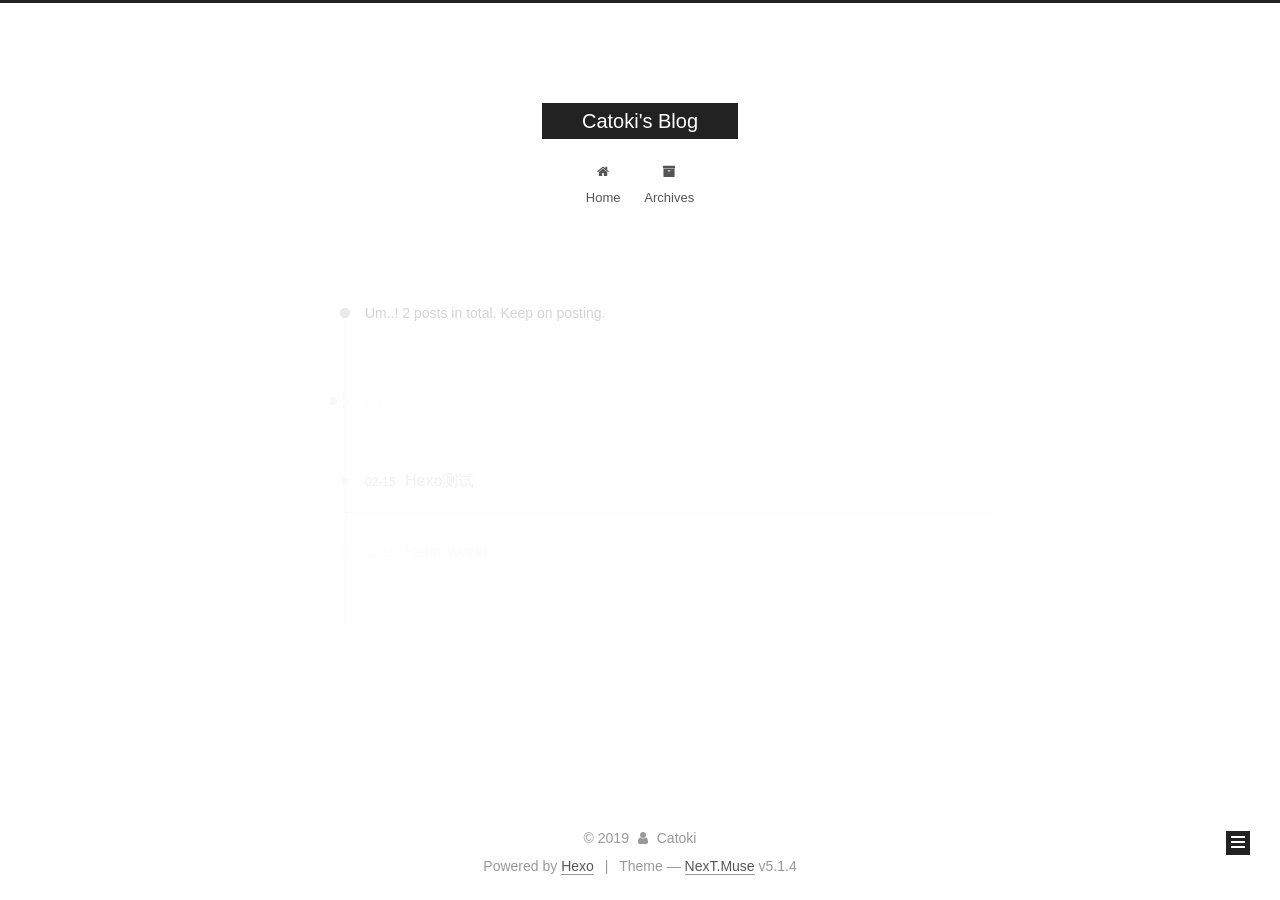
==== archives/index.html @ 3da799b0 "Site updated: 2019-02-15 15:01:10" ====
<!DOCTYPE html>



  


<html class="theme-next muse use-motion" lang>
<head><meta name="generator" content="Hexo 3.8.0">
  <meta charset="UTF-8">
<meta http-equiv="X-UA-Compatible" content="IE=edge">
<meta name="viewport" content="width=device-width, initial-scale=1, maximum-scale=1">
<meta name="theme-color" content="#222">









<meta http-equiv="Cache-Control" content="no-transform">
<meta http-equiv="Cache-Control" content="no-siteapp">
















  
  
  <link href="/lib/fancybox/source/jquery.fancybox.css?v=2.1.5" rel="stylesheet" type="text/css">







<link href="/lib/font-awesome/css/font-awesome.min.css?v=4.6.2" rel="stylesheet" type="text/css">

<link href="/css/main.css?v=5.1.4" rel="stylesheet" type="text/css">


  <link rel="apple-touch-icon" sizes="180x180" href="/images/apple-touch-icon-next.png?v=5.1.4">


  <link rel="icon" type="image/png" sizes="32x32" href="/images/favicon-32x32-next.png?v=5.1.4">


  <link rel="icon" type="image/png" sizes="16x16" href="/images/favicon-16x16-next.png?v=5.1.4">


  <link rel="mask-icon" href="/images/logo.svg?v=5.1.4" color="#222">





  <meta name="keywords" content="Hexo, NexT">










<meta name="keywords" content="Web Game">
<meta property="og:type" content="website">
<meta property="og:title" content="Catoki&#39;s Blog">
<meta property="og:url" content="http://yoursite.com/archives/index.html">
<meta property="og:site_name" content="Catoki&#39;s Blog">
<meta property="og:locale" content="default">
<meta name="twitter:card" content="summary">
<meta name="twitter:title" content="Catoki&#39;s Blog">



<script type="text/javascript" id="hexo.configurations">
  var NexT = window.NexT || {};
  var CONFIG = {
    root: '/',
    scheme: 'Muse',
    version: '5.1.4',
    sidebar: {"position":"left","display":"post","offset":12,"b2t":false,"scrollpercent":false,"onmobile":false},
    fancybox: true,
    tabs: true,
    motion: {"enable":true,"async":false,"transition":{"post_block":"fadeIn","post_header":"slideDownIn","post_body":"slideDownIn","coll_header":"slideLeftIn","sidebar":"slideUpIn"}},
    duoshuo: {
      userId: '0',
      author: 'Author'
    },
    algolia: {
      applicationID: '',
      apiKey: '',
      indexName: '',
      hits: {"per_page":10},
      labels: {"input_placeholder":"Search for Posts","hits_empty":"We didn't find any results for the search: ${query}","hits_stats":"${hits} results found in ${time} ms"}
    }
  };
</script>



  <link rel="canonical" href="http://yoursite.com/archives/">





  <title>Archive | Catoki's Blog</title>
  








</head>

<body itemscope itemtype="http://schema.org/WebPage" lang="default">

  
  
    
  

  <div class="container sidebar-position-left page-archive">
    <div class="headband"></div>

    <header id="header" class="header" itemscope itemtype="http://schema.org/WPHeader">
      <div class="header-inner"><div class="site-brand-wrapper">
  <div class="site-meta ">
    

    <div class="custom-logo-site-title">
      <a href="/" class="brand" rel="start">
        <span class="logo-line-before"><i></i></span>
        <span class="site-title">Catoki's Blog</span>
        <span class="logo-line-after"><i></i></span>
      </a>
    </div>
      
        <p class="site-subtitle"></p>
      
  </div>

  <div class="site-nav-toggle">
    <button>
      <span class="btn-bar"></span>
      <span class="btn-bar"></span>
      <span class="btn-bar"></span>
    </button>
  </div>
</div>

<nav class="site-nav">
  

  
    <ul id="menu" class="menu">
      
        
        <li class="menu-item menu-item-home">
          <a href="/" rel="section">
            
              <i class="menu-item-icon fa fa-fw fa-home"></i> <br>
            
            Home
          </a>
        </li>
      
        
        <li class="menu-item menu-item-archives">
          <a href="/archives/" rel="section">
            
              <i class="menu-item-icon fa fa-fw fa-archive"></i> <br>
            
            Archives
          </a>
        </li>
      

      
    </ul>
  

  
</nav>



 </div>
    </header>

    <main id="main" class="main">
      <div class="main-inner">
        <div class="content-wrap">
          <div id="content" class="content">
            

  
  
  
  <div class="post-block archive">
    <div id="posts" class="posts-collapse">
      <span class="archive-move-on"></span>

      <span class="archive-page-counter">
        
        
        
          
        
        Um..! 2 posts in total. Keep on posting.
      </span>

      

        
        
        

        
          
          <div class="collection-title">
            <h1 class="archive-year" id="archive-year-2019">2019</h1>
          </div>
        
        

        

  <article class="post post-type-normal" itemscope itemtype="http://schema.org/Article">
    <header class="post-header">

      <h2 class="post-title">
        
            <a class="post-title-link" href="/2019/02/15/Hexo测试/" itemprop="url">
              
                <span itemprop="name">Hexo测试</span>
              
            </a>
        
      </h2>

      <div class="post-meta">
        <time class="post-time" itemprop="dateCreated" datetime="2019-02-15T11:50:14+08:00" content="2019-02-15">
          02-15
        </time>
      </div>

    </header>
  </article>



      

        
        
        

        
        

        

  <article class="post post-type-normal" itemscope itemtype="http://schema.org/Article">
    <header class="post-header">

      <h2 class="post-title">
        
            <a class="post-title-link" href="/2019/02/15/hello-world/" itemprop="url">
              
                <span itemprop="name">Hello World</span>
              
            </a>
        
      </h2>

      <div class="post-meta">
        <time class="post-time" itemprop="dateCreated" datetime="2019-02-15T11:40:52+08:00" content="2019-02-15">
          02-15
        </time>
      </div>

    </header>
  </article>



      

    </div>
  </div>
  
  
  

  



          </div>
          


          

        </div>
        
          
  
  <div class="sidebar-toggle">
    <div class="sidebar-toggle-line-wrap">
      <span class="sidebar-toggle-line sidebar-toggle-line-first"></span>
      <span class="sidebar-toggle-line sidebar-toggle-line-middle"></span>
      <span class="sidebar-toggle-line sidebar-toggle-line-last"></span>
    </div>
  </div>

  <aside id="sidebar" class="sidebar">
    
    <div class="sidebar-inner">

      

      

      <section class="site-overview-wrap sidebar-panel sidebar-panel-active">
        <div class="site-overview">
          <div class="site-author motion-element" itemprop="author" itemscope itemtype="http://schema.org/Person">
            
              <img class="site-author-image" itemprop="image" src="/images/garrt.jpg" alt="Catoki">
            
              <p class="site-author-name" itemprop="name">Catoki</p>
              <p class="site-description motion-element" itemprop="description"></p>
          </div>

          <nav class="site-state motion-element">

            
              <div class="site-state-item site-state-posts">
              
                <a href="/archives/">
              
                  <span class="site-state-item-count">2</span>
                  <span class="site-state-item-name">posts</span>
                </a>
              </div>
            

            

            

          </nav>

          

          

          
          

          
          

          

        </div>
      </section>

      

      

    </div>
  </aside>


        
      </div>
    </main>

    <footer id="footer" class="footer">
      <div class="footer-inner">
        <div class="copyright">&copy; <span itemprop="copyrightYear">2019</span>
  <span class="with-love">
    <i class="fa fa-user"></i>
  </span>
  <span class="author" itemprop="copyrightHolder">Catoki</span>

  
</div>


  <div class="powered-by">Powered by <a class="theme-link" target="_blank" href="https://hexo.io">Hexo</a></div>



  <span class="post-meta-divider">|</span>



  <div class="theme-info">Theme &mdash; <a class="theme-link" target="_blank" href="https://github.com/iissnan/hexo-theme-next">NexT.Muse</a> v5.1.4</div>




        







        
      </div>
    </footer>

    
      <div class="back-to-top">
        <i class="fa fa-arrow-up"></i>
        
      </div>
    

    

  </div>

  

<script type="text/javascript">
  if (Object.prototype.toString.call(window.Promise) !== '[object Function]') {
    window.Promise = null;
  }
</script>









  












  
  
    <script type="text/javascript" src="/lib/jquery/index.js?v=2.1.3"></script>
  

  
  
    <script type="text/javascript" src="/lib/fastclick/lib/fastclick.min.js?v=1.0.6"></script>
  

  
  
    <script type="text/javascript" src="/lib/jquery_lazyload/jquery.lazyload.js?v=1.9.7"></script>
  

  
  
    <script type="text/javascript" src="/lib/velocity/velocity.min.js?v=1.2.1"></script>
  

  
  
    <script type="text/javascript" src="/lib/velocity/velocity.ui.min.js?v=1.2.1"></script>
  

  
  
    <script type="text/javascript" src="/lib/fancybox/source/jquery.fancybox.pack.js?v=2.1.5"></script>
  


  


  <script type="text/javascript" src="/js/src/utils.js?v=5.1.4"></script>

  <script type="text/javascript" src="/js/src/motion.js?v=5.1.4"></script>



  
  

  

  


  <script type="text/javascript" src="/js/src/bootstrap.js?v=5.1.4"></script>



  


  




	





  





  












  





  

  

  

  
  

  

  

  

</body>
</html>
---- css/main.css ----
/* normalize.css v3.0.2 | MIT License | git.io/normalize */
html {
  font-family: sans-serif; /* 1 */
  -ms-text-size-adjust: 100%; /* 2 */
  -webkit-text-size-adjust: 100%; /* 2 */
}
body {
  margin: 0;
}
article,
aside,
details,
figcaption,
figure,
footer,
header,
hgroup,
main,
menu,
nav,
section,
summary {
  display: block;
}
audio,
canvas,
progress,
video {
  display: inline-block; /* 1 */
  vertical-align: baseline; /* 2 */
}
audio:not([controls]) {
  display: none;
  height: 0;
}
[hidden],
template {
  display: none;
}
a {
  background-color: transparent;
}
a:active,
a:hover {
  outline: 0;
}
abbr[title] {
  border-bottom: 1px dotted;
}
b,
strong {
  font-weight: bold;
}
dfn {
  font-style: italic;
}
h1 {
  font-size: 2em;
  margin: 0.67em 0;
}
mark {
  background: #ff0;
  color: #000;
}
small {
  font-size: 80%;
}
sub,
sup {
  font-size: 75%;
  line-height: 0;
  position: relative;
  vertical-align: baseline;
}
sup {
  top: -0.5em;
}
sub {
  bottom: -0.25em;
}
img {
  border: 0;
}
svg:not(:root) {
  overflow: hidden;
}
figure {
  margin: 1em 40px;
}
hr {
  -moz-box-sizing: content-box;
  box-sizing: content-box;
  height: 0;
}
pre {
  overflow: auto;
}
code,
kbd,
pre,
samp {
  font-family: monospace, monospace;
  font-size: 1em;
}
button,
input,
optgroup,
select,
textarea {
  color: inherit; /* 1 */
  font: inherit; /* 2 */
  margin: 0; /* 3 */
}
button {
  overflow: visible;
}
button,
select {
  text-transform: none;
}
button,
html input[type="button"],
input[type="reset"],
input[type="submit"] {
  -webkit-appearance: button; /* 2 */
  cursor: pointer; /* 3 */
}
button[disabled],
html input[disabled] {
  cursor: default;
}
button::-moz-focus-inner,
input::-moz-focus-inner {
  border: 0;
  padding: 0;
}
input {
  line-height: normal;
}
input[type="checkbox"],
input[type="radio"] {
  box-sizing: border-box; /* 1 */
  padding: 0; /* 2 */
}
input[type="number"]::-webkit-inner-spin-button,
input[type="number"]::-webkit-outer-spin-button {
  height: auto;
}
input[type="search"] {
  -webkit-appearance: textfield; /* 1 */
  -moz-box-sizing: content-box;
  -webkit-box-sizing: content-box; /* 2 */
  box-sizing: content-box;
}
input[type="search"]::-webkit-search-cancel-button,
input[type="search"]::-webkit-search-decoration {
  -webkit-appearance: none;
}
fieldset {
  border: 1px solid #c0c0c0;
  margin: 0 2px;
  padding: 0.35em 0.625em 0.75em;
}
legend {
  border: 0; /* 1 */
  padding: 0; /* 2 */
}
textarea {
  overflow: auto;
}
optgroup {
  font-weight: bold;
}
table {
  border-collapse: collapse;
  border-spacing: 0;
}
td,
th {
  padding: 0;
}
::selection {
  background: #262a30;
  color: #fff;
}
body {
  position: relative;
  font-family: 'Lato', "PingFang SC", "Microsoft YaHei", sans-serif;
  font-size: 14px;
  line-height: 2;
  color: #555;
  background: #fff;
}
@media (max-width: 767px) {
  body {
    padding-right: 0 !important;
  }
}
@media (min-width: 768px) and (max-width: 991px) {
  body {
    padding-right: 0 !important;
  }
}
@media (min-width: 1600px) {
  body {
    font-size: 16px;
  }
}
h1,
h2,
h3,
h4,
h5,
h6 {
  margin: 0;
  padding: 0;
  font-weight: bold;
  line-height: 1.5;
  font-family: 'Lato', "PingFang SC", "Microsoft YaHei", sans-serif;
}
h2,
h3,
h4,
h5,
h6 {
  margin: 20px 0 15px;
}
h1 {
  font-size: 22px;
}
@media (max-width: 767px) {
  h1 {
    font-size: 18px;
  }
}
h2 {
  font-size: 20px;
}
@media (max-width: 767px) {
  h2 {
    font-size: 16px;
  }
}
h3 {
  font-size: 18px;
}
@media (max-width: 767px) {
  h3 {
    font-size: 14px;
  }
}
h4 {
  font-size: 16px;
}
@media (max-width: 767px) {
  h4 {
    font-size: 12px;
  }
}
h5 {
  font-size: 14px;
}
@media (max-width: 767px) {
  h5 {
    font-size: 10px;
  }
}
h6 {
  font-size: 12px;
}
@media (max-width: 767px) {
  h6 {
    font-size: 8px;
  }
}
p {
  margin: 0 0 20px 0;
}
a {
  color: #555;
  text-decoration: none;
  outline: none;
  border-bottom: 1px solid #999;
  word-wrap: break-word;
}
a:hover {
  color: #222;
  border-bottom-color: #222;
}
blockquote {
  margin: 0;
  padding: 0;
}
img {
  display: block;
  margin: auto;
  max-width: 100%;
  height: auto;
}
hr {
  margin: 40px 0;
  height: 3px;
  border: none;
  background-color: #ddd;
  background-image: repeating-linear-gradient(-45deg, #fff, #fff 4px, transparent 4px, transparent 8px);
}
blockquote {
  padding: 0 15px;
  color: #666;
  border-left: 4px solid #ddd;
}
blockquote cite::before {
  content: "-";
  padding: 0 5px;
}
dt {
  font-weight: 700;
}
dd {
  margin: 0;
  padding: 0;
}
kbd {
  border: 1px solid #ccc;
  border-radius: 0.2em;
  box-shadow: 0.1em 0.1em 0.2em rgba(0,0,0,0.1);
  background-color: #f9f9f9;
  font-family: inherit;
  background-image: -webkit-linear-gradient(top, #eee, #fff, #eee);
  padding: 0.1em 0.3em;
  white-space: nowrap;
}
.text-left {
  text-align: left;
}
.text-center {
  text-align: center;
}
.text-right {
  text-align: right;
}
.text-justify {
  text-align: justify;
}
.text-nowrap {
  white-space: nowrap;
}
.text-lowercase {
  text-transform: lowercase;
}
.text-uppercase {
  text-transform: uppercase;
}
.text-capitalize {
  text-transform: capitalize;
}
.center-block {
  display: block;
  margin-left: auto;
  margin-right: auto;
}
.clearfix:before,
.clearfix:after {
  content: " ";
  display: table;
}
.clearfix:after {
  clear: both;
}
.pullquote {
  width: 45%;
}
.pullquote.left {
  float: left;
  margin-left: 5px;
  margin-right: 10px;
}
.pullquote.right {
  float: right;
  margin-left: 10px;
  margin-right: 5px;
}
.affix.affix.affix {
  position: fixed;
}
.translation {
  margin-top: -20px;
  font-size: 14px;
  color: #999;
}
.scrollbar-measure {
  width: 100px;
  height: 100px;
  overflow: scroll;
  position: absolute;
  top: -9999px;
}
.use-motion .motion-element {
  opacity: 0;
}
table {
  margin: 20px 0;
  width: 100%;
  border-collapse: collapse;
  border-spacing: 0;
  border: 1px solid #ddd;
  font-size: 14px;
  table-layout: fixed;
  word-wrap: break-all;
}
table>tbody>tr:nth-of-type(odd) {
  background-color: #f9f9f9;
}
table>tbody>tr:hover {
  background-color: #f5f5f5;
}
caption,
th,
td {
  padding: 8px;
  text-align: left;
  vertical-align: middle;
  font-weight: normal;
}
th,
td {
  border-bottom: 3px solid #ddd;
  border-right: 1px solid #eee;
}
th {
  padding-bottom: 10px;
  font-weight: 700;
}
td {
  border-bottom-width: 1px;
}
html,
body {
  height: 100%;
}
.container {
  position: relative;
  min-height: 100%;
}
.header-inner {
  margin: 0 auto;
  padding: 100px 0 70px;
  width: 700px;
}
@media (min-width: 1600px) {
  .container .header-inner {
    width: 900px;
  }
}
.main {
  padding-bottom: 150px;
}
.main-inner {
  margin: 0 auto;
  width: 700px;
}
@media (min-width: 1600px) {
  .container .main-inner {
    width: 900px;
  }
}
.footer {
  position: absolute;
  left: 0;
  bottom: 0;
  width: 100%;
  min-height: 50px;
}
.footer-inner {
  box-sizing: border-box;
  margin: 20px auto;
  width: 700px;
}
@media (min-width: 1600px) {
  .container .footer-inner {
    width: 900px;
  }
}
pre,
.highlight {
  overflow: auto;
  margin: 20px 0;
  padding: 0;
  font-size: 13px;
  color: #4d4d4c;
  background: #f7f7f7;
  line-height: 1.6;
}
pre,
code {
  font-family: consolas, Menlo, "PingFang SC", "Microsoft YaHei", monospace;
}
code {
  padding: 2px 4px;
  word-wrap: break-word;
  color: #555;
  background: #eee;
  border-radius: 3px;
  font-size: 13px;
}
pre {
  padding: 10px;
}
pre code {
  padding: 0;
  color: #4d4d4c;
  background: none;
  text-shadow: none;
}
.highlight {
  border-radius: 1px;
}
.highlight pre {
  border: none;
  margin: 0;
  padding: 10px 0;
}
.highlight table {
  margin: 0;
  width: auto;
  border: none;
}
.highlight td {
  border: none;
  padding: 0;
}
.highlight figcaption {
  font-size: 1em;
  color: #4d4d4c;
  line-height: 1em;
  margin-bottom: 1em;
}
.highlight figcaption:before,
.highlight figcaption:after {
  content: " ";
  display: table;
}
.highlight figcaption:after {
  clear: both;
}
.highlight figcaption a {
  float: right;
  color: #4d4d4c;
}
.highlight figcaption a:hover {
  border-bottom-color: #4d4d4c;
}
.highlight .gutter pre {
  padding-left: 10px;
  padding-right: 10px;
  color: #869194;
  text-align: right;
  background-color: #eff2f3;
}
.highlight .code pre {
  width: 100%;
  padding-left: 10px;
  padding-right: 10px;
  background-color: #f7f7f7;
}
.highlight .line {
  height: 20px;
}
.gutter {
  -webkit-user-select: none;
  -moz-user-select: none;
  -ms-user-select: none;
  user-select: none;
}
.gist table {
  width: auto;
}
.gist table td {
  border: none;
}
pre .deletion {
  background: #fdd;
}
pre .addition {
  background: #dfd;
}
pre .meta {
  color: #8959a8;
}
pre .comment {
  color: #8e908c;
}
pre .variable,
pre .attribute,
pre .tag,
pre .regexp,
pre .ruby .constant,
pre .xml .tag .title,
pre .xml .pi,
pre .xml .doctype,
pre .html .doctype,
pre .css .id,
pre .css .class,
pre .css .pseudo {
  color: #c82829;
}
pre .number,
pre .preprocessor,
pre .built_in,
pre .literal,
pre .params,
pre .constant,
pre .command {
  color: #f5871f;
}
pre .ruby .class .title,
pre .css .rules .attribute,
pre .string,
pre .value,
pre .inheritance,
pre .header,
pre .ruby .symbol,
pre .xml .cdata,
pre .special,
pre .number,
pre .formula {
  color: #718c00;
}
pre .title,
pre .css .hexcolor {
  color: #3e999f;
}
pre .function,
pre .python .decorator,
pre .python .title,
pre .ruby .function .title,
pre .ruby .title .keyword,
pre .perl .sub,
pre .javascript .title,
pre .coffeescript .title {
  color: #4271ae;
}
pre .keyword,
pre .javascript .function {
  color: #8959a8;
}
.full-image.full-image.full-image.full-image {
  border: none;
  max-width: 100%;
  width: auto;
  margin: 20px auto 25px;
}
@media (min-width: 992px) {
  .full-image.full-image.full-image.full-image {
    max-width: none;
    width: 110%;
    margin: 25px -5%;
  }
}
.blockquote-center,
.page-home .post-type-quote blockquote,
.page-post-detail .post-type-quote blockquote {
  position: relative;
  margin: 40px 0;
  padding: 0;
  border-left: none;
  text-align: center;
}
.blockquote-center::before,
.page-home .post-type-quote blockquote::before,
.page-post-detail .post-type-quote blockquote::before,
.blockquote-center::after,
.page-home .post-type-quote blockquote::after,
.page-post-detail .post-type-quote blockquote::after {
  position: absolute;
  content: ' ';
  display: block;
  width: 100%;
  height: 24px;
  opacity: 0.2;
  background-repeat: no-repeat;
  background-position: 0 -6px;
  background-size: 22px 22px;
}
.blockquote-center::before,
.page-home .post-type-quote blockquote::before,
.page-post-detail .post-type-quote blockquote::before {
  top: -20px;
  background-image: url("../images/quote-l.svg");
  border-top: 1px solid #ccc;
}
.blockquote-center::after,
.page-home .post-type-quote blockquote::after,
.page-post-detail .post-type-quote blockquote::after {
  bottom: -20px;
  background-image: url("../images/quote-r.svg");
  border-bottom: 1px solid #ccc;
  background-position: 100% 8px;
}
.blockquote-center p,
.page-home .post-type-quote blockquote p,
.page-post-detail .post-type-quote blockquote p,
.blockquote-center div,
.page-home .post-type-quote blockquote div,
.page-post-detail .post-type-quote blockquote div {
  text-align: center;
}
.post .post-body .group-picture img {
  box-sizing: border-box;
  padding: 0 3px;
  border: none;
}
.post .group-picture-row {
  overflow: hidden;
  margin-top: 6px;
}
.post .group-picture-row:first-child {
  margin-top: 0;
}
.post .group-picture-column {
  float: left;
}
.page-post-detail .post-body .group-picture-column {
  float: none;
  margin-top: 10px;
  width: auto !important;
}
.page-post-detail .post-body .group-picture-column img {
  margin: 0 auto;
}
.page-archive .group-picture-container {
  overflow: hidden;
}
.page-archive .group-picture-row {
  float: left;
}
.page-archive .group-picture-row:first-child {
  margin-top: 6px;
}
.page-archive .group-picture-column {
  max-width: 150px;
  max-height: 150px;
}
.post-body .note {
  position: relative;
  padding: 15px;
  margin-bottom: 20px;
  border: 1px solid #eee;
  border-left-width: 5px;
  border-radius: 3px;
}
.post-body .note h2,
.post-body .note h3,
.post-body .note h4,
.post-body .note h5,
.post-body .note h6 {
  margin-top: 0;
  margin-bottom: 0;
  border-bottom: initial;
  padding-top: 0 !important;
}
.post-body .note p:first-child,
.post-body .note ul:first-child,
.post-body .note ol:first-child,
.post-body .note table:first-child,
.post-body .note pre:first-child,
.post-body .note blockquote:first-child {
  margin-top: 0;
}
.post-body .note p:last-child,
.post-body .note ul:last-child,
.post-body .note ol:last-child,
.post-body .note table:last-child,
.post-body .note pre:last-child,
.post-body .note blockquote:last-child {
  margin-bottom: 0;
}
.post-body .note.default {
  border-left-color: #777;
}
.post-body .note.default h2,
.post-body .note.default h3,
.post-body .note.default h4,
.post-body .note.default h5,
.post-body .note.default h6 {
  color: #777;
}
.post-body .note.primary {
  border-left-color: #6f42c1;
}
.post-body .note.primary h2,
.post-body .note.primary h3,
.post-body .note.primary h4,
.post-body .note.primary h5,
.post-body .note.primary h6 {
  color: #6f42c1;
}
.post-body .note.info {
  border-left-color: #428bca;
}
.post-body .note.info h2,
.post-body .note.info h3,
.post-body .note.info h4,
.post-body .note.info h5,
.post-body .note.info h6 {
  color: #428bca;
}
.post-body .note.success {
  border-left-color: #5cb85c;
}
.post-body .note.success h2,
.post-body .note.success h3,
.post-body .note.success h4,
.post-body .note.success h5,
.post-body .note.success h6 {
  color: #5cb85c;
}
.post-body .note.warning {
  border-left-color: #f0ad4e;
}
.post-body .note.warning h2,
.post-body .note.warning h3,
.post-body .note.warning h4,
.post-body .note.warning h5,
.post-body .note.warning h6 {
  color: #f0ad4e;
}
.post-body .note.danger {
  border-left-color: #d9534f;
}
.post-body .note.danger h2,
.post-body .note.danger h3,
.post-body .note.danger h4,
.post-body .note.danger h5,
.post-body .note.danger h6 {
  color: #d9534f;
}
.post-body .label {
  display: inline;
  padding: 0 2px;
  white-space: nowrap;
}
.post-body .label.default {
  background-color: #f0f0f0;
}
.post-body .label.primary {
  background-color: #efe6f7;
}
.post-body .label.info {
  background-color: #e5f2f8;
}
.post-body .label.success {
  background-color: #e7f4e9;
}
.post-body .label.warning {
  background-color: #fcf6e1;
}
.post-body .label.danger {
  background-color: #fae8eb;
}
.post-body .tabs {
  position: relative;
  display: block;
  margin-bottom: 20px;
  padding-top: 10px;
}
.post-body .tabs ul.nav-tabs {
  margin: 0;
  padding: 0;
  display: flex;
  margin-bottom: -1px;
}
@media (max-width: 413px) {
  .post-body .tabs ul.nav-tabs {
    display: block;
    margin-bottom: 5px;
  }
}
.post-body .tabs ul.nav-tabs li.tab {
  list-style-type: none !important;
  margin: 0 0.25em 0 0;
  border-top: 3px solid transparent;
  border-left: 1px solid transparent;
  border-right: 1px solid transparent;
}
@media (max-width: 413px) {
  .post-body .tabs ul.nav-tabs li.tab {
    margin: initial;
    border-top: 1px solid transparent;
    border-left: 3px solid transparent;
    border-right: 1px solid transparent;
    border-bottom: 1px solid transparent;
  }
}
.post-body .tabs ul.nav-tabs li.tab a {
  outline: 0;
  border-bottom: initial;
  display: block;
  line-height: 1.8em;
  padding: 0.25em 0.75em;
  transition-duration: 0.2s;
  transition-timing-function: ease-out;
  transition-delay: 0s;
}
.post-body .tabs ul.nav-tabs li.tab a i {
  width: 1.285714285714286em;
}
.post-body .tabs ul.nav-tabs li.tab.active {
  border-top: 3px solid #fc6423;
  border-left: 1px solid #ddd;
  border-right: 1px solid #ddd;
  background-color: #fff;
}
@media (max-width: 413px) {
  .post-body .tabs ul.nav-tabs li.tab.active {
    border-top: 1px solid #ddd;
    border-left: 3px solid #fc6423;
    border-right: 1px solid #ddd;
    border-bottom: 1px solid #ddd;
  }
}
.post-body .tabs ul.nav-tabs li.tab.active a {
  cursor: default;
  color: #555;
}
.post-body .tabs .tab-content {
  background-color: #fff;
}
.post-body .tabs .tab-content .tab-pane {
  border: 1px solid #ddd;
  padding: 20px 20px 0 20px;
}
.post-body .tabs .tab-content .tab-pane:not(.active) {
  display: none !important;
}
.post-body .tabs .tab-content .tab-pane.active {
  display: block !important;
}
.btn {
  display: inline-block;
  padding: 0 20px;
  font-size: 14px;
  color: #fff;
  background: #222;
  border: 2px solid #222;
  text-decoration: none;
  border-radius: 0;
  transition-property: background-color;
  transition-duration: 0.2s;
  transition-timing-function: ease-in-out;
  transition-delay: 0s;
  line-height: 2;
}
.btn:hover {
  border-color: #222;
  color: #222;
  background: #fff;
}
.btn +.btn {
  margin: 0 0 8px 8px;
}
.btn .fa-fw {
  width: 1.285714285714286em;
  text-align: left;
}
.btn-bar {
  display: block;
  width: 22px;
  height: 2px;
  background: #555;
  border-radius: 1px;
}
.btn-bar+.btn-bar {
  margin-top: 4px;
}
.pagination {
  margin: 120px 0 40px;
  text-align: center;
  border-top: 1px solid #eee;
}
.page-number-basic,
.pagination .prev,
.pagination .next,
.pagination .page-number,
.pagination .space {
  display: inline-block;
  position: relative;
  top: -1px;
  margin: 0 10px;
  padding: 0 11px;
}
@media (max-width: 767px) {
  .page-number-basic,
  .pagination .prev,
  .pagination .next,
  .pagination .page-number,
  .pagination .space {
    margin: 0 5px;
  }
}
.pagination .prev,
.pagination .next,
.pagination .page-number {
  border-bottom: 0;
  border-top: 1px solid #eee;
  transition-property: border-color;
  transition-duration: 0.2s;
  transition-timing-function: ease-in-out;
  transition-delay: 0s;
}
.pagination .prev:hover,
.pagination .next:hover,
.pagination .page-number:hover {
  border-top-color: #222;
}
.pagination .space {
  padding: 0;
  margin: 0;
}
.pagination .prev {
  margin-left: 0;
}
.pagination .next {
  margin-right: 0;
}
.pagination .page-number.current {
  color: #fff;
  background: #ccc;
  border-top-color: #ccc;
}
@media (max-width: 767px) {
  .pagination {
    border-top: none;
  }
  .pagination .prev,
  .pagination .next,
  .pagination .page-number {
    margin-bottom: 10px;
    border-top: 0;
    border-bottom: 1px solid #eee;
    padding: 0 10px;
  }
  .pagination .prev:hover,
  .pagination .next:hover,
  .pagination .page-number:hover {
    border-bottom-color: #222;
  }
}
.comments {
  margin: 60px 20px 0;
}
.tag-cloud {
  text-align: center;
}
.tag-cloud a {
  display: inline-block;
  margin: 10px;
}
.back-to-top {
  box-sizing: border-box;
  position: fixed;
  bottom: -100px;
  right: 30px;
  z-index: 1050;
  padding: 0 6px;
  width: 24px;
  background: #222;
  font-size: 12px;
  opacity: 1;
  color: #fff;
  cursor: pointer;
  text-align: center;
  -webkit-transform: translateZ(0);
  transition-property: bottom;
  transition-duration: 0.2s;
  transition-timing-function: ease-in-out;
  transition-delay: 0s;
}
@media (min-width: 768px) and (max-width: 991px) {
  .back-to-top {
    display: none !important;
  }
}
@media (max-width: 767px) {
  .back-to-top {
    display: none !important;
  }
}
.back-to-top.back-to-top-on {
  bottom: 19px;
}
.header {
  background: transparent;
}
.header-inner {
  position: relative;
}
.headband {
  height: 3px;
  background: #222;
}
.site-meta {
  margin: 0;
  text-align: center;
}
@media (max-width: 767px) {
  .site-meta {
    text-align: center;
  }
}
.brand {
  position: relative;
  display: inline-block;
  padding: 0 40px;
  color: #fff;
  background: #222;
  border-bottom: none;
}
.brand:hover {
  color: #fff;
}
.logo {
  display: inline-block;
  margin-right: 5px;
  line-height: 36px;
  vertical-align: top;
}
.site-title {
  display: inline-block;
  vertical-align: top;
  line-height: 36px;
  font-size: 20px;
  font-weight: normal;
  font-family: 'Lato', "PingFang SC", "Microsoft YaHei", sans-serif;
}
.site-subtitle {
  margin-top: 10px;
  font-size: 13px;
  color: #999;
}
.use-motion .brand {
  opacity: 0;
}
.use-motion .logo,
.use-motion .site-title,
.use-motion .site-subtitle {
  opacity: 0;
  position: relative;
  top: -10px;
}
.site-nav-toggle {
  display: none;
  position: absolute;
  top: 10px;
  left: 10px;
}
@media (max-width: 767px) {
  .site-nav-toggle {
    display: block;
  }
}
.site-nav-toggle button {
  margin-top: 2px;
  padding: 9px 10px;
  background: transparent;
  border: none;
}
@media (max-width: 767px) {
  .site-nav {
    display: none;
    margin: 0 -10px;
    padding: 0 10px;
    clear: both;
    border-top: 1px solid #ddd;
  }
}
@media (min-width: 768px) and (max-width: 991px) {
  .site-nav {
    display: block !important;
  }
}
@media (min-width: 992px) {
  .site-nav {
    display: block !important;
  }
}
.menu {
  margin-top: 20px;
  padding-left: 0;
  text-align: center;
}
.menu .menu-item {
  display: inline-block;
  margin: 0 10px;
  list-style: none;
}
@media screen and (max-width: 767px) {
  .menu .menu-item {
    margin-top: 10px;
  }
}
.menu .menu-item a {
  display: block;
  font-size: 13px;
  line-height: inherit;
  border-bottom: 1px solid transparent;
  transition-property: border-color;
  transition-duration: 0.2s;
  transition-timing-function: ease-in-out;
  transition-delay: 0s;
}
.menu .menu-item a:hover {
  border-bottom-color: #222;
}
.menu .menu-item .fa {
  margin-right: 5px;
}
.use-motion .menu-item {
  opacity: 0;
}
.post-body {
  font-family: 'Lato', "PingFang SC", "Microsoft YaHei", sans-serif;
}
@media (max-width: 767px) {
  .post-body {
    word-break: break-word;
  }
}
.post-body .fancybox img {
  display: block !important;
  margin: 0 auto;
  cursor: pointer;
  cursor: zoom-in;
  cursor: -webkit-zoom-in;
}
.post-body .image-caption,
.post-body .figure .caption {
  margin: -20px auto 15px;
  text-align: center;
  font-size: 14px;
  color: #999;
  font-weight: bold;
  line-height: 1;
}
.post-sticky-flag {
  display: inline-block;
  font-size: 16px;
  -ms-transform: rotate(30deg);
  -webkit-transform: rotate(30deg);
  -moz-transform: rotate(30deg);
  -ms-transform: rotate(30deg);
  -o-transform: rotate(30deg);
  transform: rotate(30deg);
}
.use-motion .post-block,
.use-motion .pagination,
.use-motion .comments {
  opacity: 0;
}
.use-motion .post-header {
  opacity: 0;
}
.use-motion .post-body {
  opacity: 0;
}
.use-motion .collection-title {
  opacity: 0;
}
.posts-expand {
  padding-top: 40px;
}
@media (max-width: 767px) {
  .posts-expand {
    margin: 0 20px;
  }
  .post-body pre .gutter pre {
    padding-right: 10px;
  }
  .post-body .highlight {
    margin-left: 0px;
    margin-right: 0px;
    padding: 0;
  }
  .post-body .highlight .gutter pre {
    padding-right: 10px;
  }
}
@media (min-width: 992px) {
  .posts-expand .post-body {
    text-align: justify;
  }
}
.posts-expand .post-body h2,
.posts-expand .post-body h3,
.posts-expand .post-body h4,
.posts-expand .post-body h5,
.posts-expand .post-body h6 {
  padding-top: 10px;
}
.posts-expand .post-body h2 .header-anchor,
.posts-expand .post-body h3 .header-anchor,
.posts-expand .post-body h4 .header-anchor,
.posts-expand .post-body h5 .header-anchor,
.posts-expand .post-body h6 .header-anchor {
  float: right;
  margin-left: 10px;
  color: #ccc;
  border-bottom-style: none;
  visibility: hidden;
}
.posts-expand .post-body h2 .header-anchor:hover,
.posts-expand .post-body h3 .header-anchor:hover,
.posts-expand .post-body h4 .header-anchor:hover,
.posts-expand .post-body h5 .header-anchor:hover,
.posts-expand .post-body h6 .header-anchor:hover {
  color: inherit;
}
.posts-expand .post-body h2:hover .header-anchor,
.posts-expand .post-body h3:hover .header-anchor,
.posts-expand .post-body h4:hover .header-anchor,
.posts-expand .post-body h5:hover .header-anchor,
.posts-expand .post-body h6:hover .header-anchor {
  visibility: visible;
}
.posts-expand .post-body ul li {
  list-style: circle;
}
.posts-expand .post-body img {
  box-sizing: border-box;
  margin: auto;
  padding: 3px;
  border: 1px solid #ddd;
}
.posts-expand .post-body .fancybox img {
  margin: 0 auto 25px;
}
@media (max-width: 767px) {
  .posts-collapse {
    margin: 0 20px;
  }
  .posts-collapse .post-title,
  .posts-collapse .post-meta {
    display: block;
    width: auto;
    text-align: left;
  }
}
.posts-collapse {
  position: relative;
  z-index: 1010;
  margin-left: 55px;
}
.posts-collapse::after {
  content: " ";
  position: absolute;
  top: 20px;
  left: 0;
  margin-left: -2px;
  width: 4px;
  height: 100%;
  background: #f5f5f5;
  z-index: -1;
}
@media (max-width: 767px) {
  .posts-collapse {
    margin: 0 20px;
  }
}
.posts-collapse .collection-title {
  position: relative;
  margin: 60px 0;
}
.posts-collapse .collection-title h1,
.posts-collapse .collection-title h2 {
  margin-left: 20px;
}
.posts-collapse .collection-title small {
  color: #bbb;
  margin-left: 5px;
}
.posts-collapse .collection-title::before {
  content: " ";
  position: absolute;
  left: 0;
  top: 50%;
  margin-left: -4px;
  margin-top: -4px;
  width: 8px;
  height: 8px;
  background: #bbb;
  border-radius: 50%;
}
.posts-collapse .post {
  margin: 30px 0;
}
.posts-collapse .post-header {
  position: relative;
  transition-duration: 0.2s;
  transition-timing-function: ease-in-out;
  transition-delay: 0s;
  transition-property: border;
  border-bottom: 1px dashed #ccc;
}
.posts-collapse .post-header::before {
  content: " ";
  position: absolute;
  left: 0;
  top: 12px;
  width: 6px;
  height: 6px;
  margin-left: -4px;
  background: #bbb;
  border-radius: 50%;
  border: 1px solid #fff;
  transition-duration: 0.2s;
  transition-timing-function: ease-in-out;
  transition-delay: 0s;
  transition-property: background;
}
.posts-collapse .post-header:hover {
  border-bottom-color: #666;
}
.posts-collapse .post-header:hover::before {
  background: #222;
}
.posts-collapse .post-meta {
  position: absolute;
  font-size: 12px;
  left: 20px;
  top: 5px;
}
.posts-collapse .post-comments-count {
  display: none;
}
.posts-collapse .post-title {
  margin-left: 60px;
  font-size: 16px;
  font-weight: normal;
  line-height: inherit;
}
.posts-collapse .post-title::after {
  margin-left: 3px;
  opacity: 0.6;
}
.posts-collapse .post-title a {
  color: #666;
  border-bottom: none;
}
.page-home .post-type-quote .post-header,
.page-post-detail .post-type-quote .post-header,
.page-home .post-type-quote .post-tags,
.page-post-detail .post-type-quote .post-tags {
  display: none;
}
.posts-expand .post-title {
  text-align: center;
  word-break: break-word;
  font-weight: 400;
}
.posts-expand .post-title-link {
  display: inline-block;
  position: relative;
  color: #555;
  border-bottom: none;
  line-height: 1.2;
  vertical-align: top;
}
.posts-expand .post-title-link::before {
  content: "";
  position: absolute;
  width: 100%;
  height: 2px;
  bottom: 0;
  left: 0;
  background-color: #000;
  visibility: hidden;
  -webkit-transform: scaleX(0);
  -moz-transform: scaleX(0);
  -ms-transform: scaleX(0);
  -o-transform: scaleX(0);
  transform: scaleX(0);
  transition-duration: 0.2s;
  transition-timing-function: ease-in-out;
  transition-delay: 0s;
}
.posts-expand .post-title-link:hover::before {
  visibility: visible;
  -webkit-transform: scaleX(1);
  -moz-transform: scaleX(1);
  -ms-transform: scaleX(1);
  -o-transform: scaleX(1);
  transform: scaleX(1);
}
.posts-expand .post-title-link .fa {
  font-size: 16px;
}
.posts-expand .post-meta {
  margin: 3px 0 60px 0;
  color: #999;
  font-family: 'Lato', "PingFang SC", "Microsoft YaHei", sans-serif;
  font-size: 12px;
  text-align: center;
}
.posts-expand .post-meta .post-category-list {
  display: inline-block;
  margin: 0;
  padding: 3px;
}
.posts-expand .post-meta .post-category-list-link {
  color: #999;
}
.posts-expand .post-meta .post-description {
  font-size: 14px;
  margin-top: 2px;
}
.post-meta-divider {
  margin: 0 0.5em;
}
.post-meta-item-icon {
  margin-right: 3px;
}
@media (min-width: 768px) and (max-width: 991px) {
  .post-meta-item-icon {
    display: inline-block;
  }
}
@media (max-width: 767px) {
  .post-meta-item-icon {
    display: inline-block;
  }
}
@media (min-width: 768px) and (max-width: 991px) {
  .post-meta-item-text {
    display: none;
  }
}
@media (max-width: 767px) {
  .post-meta-item-text {
    display: none;
  }
}
@media (max-width: 767px) {
  .posts-expand .post-comments-count {
    display: none;
  }
}
.post-button {
  margin-top: 40px;
}
.posts-expand .post-tags {
  margin-top: 40px;
  text-align: center;
}
.posts-expand .post-tags a {
  display: inline-block;
  margin-right: 10px;
  font-size: 13px;
}
.post-nav {
  display: table;
  margin-top: 15px;
  width: 100%;
  border-top: 1px solid #eee;
}
.post-nav-divider {
  display: table-cell;
  width: 10%;
}
.post-nav-item {
  display: table-cell;
  padding: 10px 0 0 0;
  width: 45%;
  vertical-align: top;
}
.post-nav-item a {
  position: relative;
  display: block;
  line-height: 25px;
  font-size: 14px;
  color: #555;
  border-bottom: none;
}
.post-nav-item a:hover {
  color: #222;
  border-bottom: none;
}
.post-nav-item a:active {
  top: 2px;
}
.post-nav-item .fa {
  position: absolute;
  top: 8px;
  left: 0;
  font-size: 12px;
}
.post-nav-next a {
  padding-left: 15px;
}
.post-nav-prev {
  text-align: right;
}
.post-nav-prev a {
  padding-right: 15px;
}
.post-nav-prev .fa {
  right: 0;
  left: auto;
}
.posts-expand .post-eof {
  display: block;
  margin: 80px auto 60px;
  width: 8%;
  height: 1px;
  background: #ccc;
  text-align: center;
}
.post:last-child .post-eof.post-eof.post-eof {
  display: none;
}
.post-gallery {
  display: table;
  table-layout: fixed;
  width: 100%;
  border-collapse: separate;
}
.post-gallery-row {
  display: table-row;
}
.post-gallery .post-gallery-img {
  display: table-cell;
  text-align: center;
  vertical-align: middle;
  border: none;
}
.post-gallery .post-gallery-img img {
  max-width: 100%;
  max-height: 100%;
  border: none;
}
.fancybox-close,
.fancybox-close:hover {
  border: none;
}
.rtl.post-body p,
.rtl.post-body a,
.rtl.post-body h1,
.rtl.post-body h2,
.rtl.post-body h3,
.rtl.post-body h4,
.rtl.post-body h5,
.rtl.post-body h6,
.rtl.post-body li,
.rtl.post-body ul,
.rtl.post-body ol {
  direction: rtl;
  font-family: UKIJ Ekran;
}
.rtl.post-title {
  font-family: UKIJ Ekran;
}
.sidebar {
  position: fixed;
  right: 0;
  top: 0;
  bottom: 0;
  width: 0;
  z-index: 1040;
  box-shadow: inset 0 2px 6px #000;
  background: #222;
  -webkit-transform: translateZ(0);
}
.sidebar a {
  color: #999;
  border-bottom-color: #555;
}
.sidebar a:hover {
  color: #eee;
}
@media (min-width: 768px) and (max-width: 991px) {
  .sidebar {
    display: none !important;
  }
}
@media (max-width: 767px) {
  .sidebar {
    display: none !important;
  }
}
.sidebar-inner {
  position: relative;
  padding: 20px 10px;
  color: #999;
  text-align: center;
}
.site-overview-wrap {
  overflow: hidden;
}
.site-overview {
  overflow-y: auto;
  overflow-x: hidden;
}
.sidebar-toggle {
  position: fixed;
  right: 30px;
  bottom: 45px;
  width: 14px;
  height: 14px;
  padding: 5px;
  background: #222;
  line-height: 0;
  z-index: 1050;
  cursor: pointer;
  -webkit-transform: translateZ(0);
}
@media (min-width: 768px) and (max-width: 991px) {
  .sidebar-toggle {
    display: none !important;
  }
}
@media (max-width: 767px) {
  .sidebar-toggle {
    display: none !important;
  }
}
.sidebar-toggle-line {
  position: relative;
  display: inline-block;
  vertical-align: top;
  height: 2px;
  width: 100%;
  background: #fff;
  margin-top: 3px;
}
.sidebar-toggle-line:first-child {
  margin-top: 0;
}
.site-author-image {
  display: block;
  margin: 0 auto;
  padding: 2px;
  max-width: 96px;
  height: auto;
  border: 2px solid #333;
}
.site-author-name {
  margin: 5px 0 0;
  text-align: center;
  color: #f5f5f5;
  font-weight: normal;
}
.site-description {
  margin-top: 5px;
  text-align: center;
  font-size: 14px;
  color: #999;
}
.site-state {
  overflow: hidden;
  line-height: 1.4;
  white-space: nowrap;
  text-align: center;
}
.site-state-item {
  display: inline-block;
  padding: 0 15px;
  border-left: 1px solid #333;
}
.site-state-item:first-child {
  border-left: none;
}
.site-state-item a {
  border-bottom: none;
}
.site-state-item-count {
  display: block;
  text-align: center;
  color: inherit;
  font-weight: 600;
  font-size: 18px;
}
.site-state-item-name {
  font-size: 13px;
  color: inherit;
}
.feed-link {
  margin-top: 20px;
}
.feed-link a {
  display: inline-block;
  padding: 0 15px;
  color: #fc6423;
  border: 1px solid #fc6423;
  border-radius: 4px;
}
.feed-link a i {
  color: #fc6423;
  font-size: 14px;
}
.feed-link a:hover {
  color: #fff;
  background: #fc6423;
}
.feed-link a:hover i {
  color: #fff;
}
.links-of-author {
  margin-top: 20px;
}
.links-of-author a {
  display: inline-block;
  vertical-align: middle;
  margin-right: 10px;
  margin-bottom: 10px;
  border-bottom-color: #555;
  font-size: 13px;
}
.links-of-author a:before {
  display: inline-block;
  vertical-align: middle;
  margin-right: 3px;
  content: " ";
  width: 4px;
  height: 4px;
  border-radius: 50%;
  background: #4f1c6c;
}
.links-of-blogroll {
  font-size: 13px;
}
.links-of-blogroll-title {
  margin-top: 20px;
  font-size: 14px;
  font-weight: 600;
}
.links-of-blogroll-list {
  margin: 0;
  padding: 0;
  list-style: none;
}
.links-of-blogroll-item {
  padding: 2px 10px;
}
.links-of-blogroll-item a {
  max-width: 280px;
  box-sizing: border-box;
  display: inline-block;
  overflow: hidden;
  white-space: nowrap;
  text-overflow: ellipsis;
}
.sidebar-nav {
  margin: 0 0 20px;
  padding-left: 0;
}
.sidebar-nav li {
  display: inline-block;
  cursor: pointer;
  border-bottom: 1px solid transparent;
  font-size: 14px;
  color: #555;
}
.sidebar-nav li:hover {
  color: #f5f5f5;
}
.page-post-detail .sidebar-nav-toc {
  padding: 0 5px;
}
.page-post-detail .sidebar-nav-overview {
  margin-left: 10px;
}
.sidebar-nav .sidebar-nav-active {
  color: #87daff;
  border-bottom-color: #87daff;
}
.sidebar-nav .sidebar-nav-active:hover {
  color: #87daff;
}
.sidebar-panel {
  display: none;
}
.sidebar-panel-active {
  display: block;
}
.post-toc-empty {
  font-size: 14px;
  color: #666;
}
.post-toc-wrap {
  overflow: hidden;
}
.post-toc {
  overflow: auto;
}
.post-toc ol {
  margin: 0;
  padding: 0 2px 5px 10px;
  text-align: left;
  list-style: none;
  font-size: 14px;
}
.post-toc ol > ol {
  padding-left: 0;
}
.post-toc ol a {
  transition-duration: 0.2s;
  transition-timing-function: ease-in-out;
  transition-delay: 0s;
  transition-property: all;
  color: #999;
  border-bottom-color: #555;
}
.post-toc ol a:hover {
  color: #ccc;
  border-bottom-color: #ccc;
}
.post-toc .nav-item {
  overflow: hidden;
  text-overflow: ellipsis;
  text-align: justify;
  white-space: nowrap;
  line-height: 1.8;
}
.post-toc .nav .nav-child {
  display: none;
}
.post-toc .nav .active > .nav-child {
  display: block;
}
.post-toc .nav .active-current > .nav-child {
  display: block;
}
.post-toc .nav .active-current > .nav-child > .nav-item {
  display: block;
}
.post-toc .nav .active > a {
  color: #87daff;
  border-bottom-color: #87daff;
}
.post-toc .nav .active-current > a {
  color: #87daff;
}
.post-toc .nav .active-current > a:hover {
  color: #87daff;
}
.footer {
  font-size: 14px;
  color: #999;
}
.footer img {
  border: none;
}
.footer-inner {
  text-align: center;
}
.with-love {
  display: inline-block;
  margin: 0 5px;
}
.powered-by,
.theme-info {
  display: inline-block;
}
.cc-license {
  margin-top: 10px;
  text-align: center;
}
.cc-license .cc-opacity {
  opacity: 0.7;
  border-bottom: none;
}
.cc-license .cc-opacity:hover {
  opacity: 0.9;
}
.cc-license img {
  display: inline-block;
}
.theme-next #ds-thread #ds-reset {
  color: #555;
}
.theme-next #ds-thread #ds-reset .ds-replybox {
  margin-bottom: 30px;
}
.theme-next #ds-thread #ds-reset .ds-replybox .ds-avatar,
.theme-next #ds-reset .ds-avatar img {
  box-shadow: none;
}
.theme-next #ds-thread #ds-reset .ds-textarea-wrapper {
  border-color: #c7d4e1;
  background: none;
  border-top-right-radius: 3px;
  border-top-left-radius: 3px;
}
.theme-next #ds-thread #ds-reset .ds-textarea-wrapper textarea {
  height: 60px;
}
.theme-next #ds-reset .ds-rounded-top {
  border-radius: 0;
}
.theme-next #ds-thread #ds-reset .ds-post-toolbar {
  box-sizing: border-box;
  border: 1px solid #c7d4e1;
  background: #f6f8fa;
}
.theme-next #ds-thread #ds-reset .ds-post-options {
  height: 40px;
  border: none;
  background: none;
}
.theme-next #ds-thread #ds-reset .ds-toolbar-buttons {
  top: 11px;
}
.theme-next #ds-thread #ds-reset .ds-sync {
  top: 5px;
}
.theme-next #ds-thread #ds-reset .ds-post-button {
  top: 4px;
  right: 5px;
  width: 90px;
  height: 30px;
  border: 1px solid #c5ced7;
  border-radius: 3px;
  background-image: linear-gradient(#fbfbfc, #f5f7f9);
  color: #60676d;
}
.theme-next #ds-thread #ds-reset .ds-post-button:hover {
  background-position: 0 -30px;
  color: #60676d;
}
.theme-next #ds-thread #ds-reset .ds-comments-info {
  padding: 10px 0;
}
.theme-next #ds-thread #ds-reset .ds-sort {
  display: none;
}
.theme-next #ds-thread #ds-reset li.ds-tab a.ds-current {
  border: none;
  background: #f6f8fa;
  color: #60676d;
}
.theme-next #ds-thread #ds-reset li.ds-tab a.ds-current:hover {
  background-color: #e9f0f7;
  color: #60676d;
}
.theme-next #ds-thread #ds-reset li.ds-tab a {
  border-radius: 2px;
  padding: 5px;
}
.theme-next #ds-thread #ds-reset .ds-login-buttons p {
  color: #999;
  line-height: 36px;
}
.theme-next #ds-thread #ds-reset .ds-login-buttons .ds-service-list li {
  height: 28px;
}
.theme-next #ds-thread #ds-reset .ds-service-list a {
  background: none;
  padding: 5px;
  border: 1px solid;
  border-radius: 3px;
  text-align: center;
}
.theme-next #ds-thread #ds-reset .ds-service-list a:hover {
  color: #fff;
  background: #666;
}
.theme-next #ds-thread #ds-reset .ds-service-list .ds-weibo {
  color: #fc9b00;
  border-color: #fc9b00;
}
.theme-next #ds-thread #ds-reset .ds-service-list .ds-weibo:hover {
  background: #fc9b00;
}
.theme-next #ds-thread #ds-reset .ds-service-list .ds-qq {
  color: #60a3ec;
  border-color: #60a3ec;
}
.theme-next #ds-thread #ds-reset .ds-service-list .ds-qq:hover {
  background: #60a3ec;
}
.theme-next #ds-thread #ds-reset .ds-service-list .ds-renren {
  color: #2e7ac4;
  border-color: #2e7ac4;
}
.theme-next #ds-thread #ds-reset .ds-service-list .ds-renren:hover {
  background: #2e7ac4;
}
.theme-next #ds-thread #ds-reset .ds-service-list .ds-douban {
  color: #37994c;
  border-color: #37994c;
}
.theme-next #ds-thread #ds-reset .ds-service-list .ds-douban:hover {
  background: #37994c;
}
.theme-next #ds-thread #ds-reset .ds-service-list .ds-kaixin {
  color: #fef20d;
  border-color: #fef20d;
}
.theme-next #ds-thread #ds-reset .ds-service-list .ds-kaixin:hover {
  background: #fef20d;
}
.theme-next #ds-thread #ds-reset .ds-service-list .ds-netease {
  color: #f00;
  border-color: #f00;
}
.theme-next #ds-thread #ds-reset .ds-service-list .ds-netease:hover {
  background: #f00;
}
.theme-next #ds-thread #ds-reset .ds-service-list .ds-sohu {
  color: #ffcb05;
  border-color: #ffcb05;
}
.theme-next #ds-thread #ds-reset .ds-service-list .ds-sohu:hover {
  background: #ffcb05;
}
.theme-next #ds-thread #ds-reset .ds-service-list .ds-baidu {
  color: #2831e0;
  border-color: #2831e0;
}
.theme-next #ds-thread #ds-reset .ds-service-list .ds-baidu:hover {
  background: #2831e0;
}
.theme-next #ds-thread #ds-reset .ds-service-list .ds-google {
  color: #166bec;
  border-color: #166bec;
}
.theme-next #ds-thread #ds-reset .ds-service-list .ds-google:hover {
  background: #166bec;
}
.theme-next #ds-thread #ds-reset .ds-service-list .ds-weixin {
  color: #00ce0d;
  border-color: #00ce0d;
}
.theme-next #ds-thread #ds-reset .ds-service-list .ds-weixin:hover {
  background: #00ce0d;
}
.theme-next #ds-thread #ds-reset .ds-service-list .ds-more-services {
  border: none;
}
.theme-next #ds-thread #ds-reset .ds-service-list .ds-more-services:hover {
  background: none;
}
.theme-next #ds-reset .duoshuo-ua-admin {
  display: inline-block;
  color: #f00;
}
.theme-next #ds-reset .duoshuo-ua-platform,
.theme-next #ds-reset .duoshuo-ua-browser {
  color: #ccc;
}
.theme-next #ds-reset .duoshuo-ua-platform .fa,
.theme-next #ds-reset .duoshuo-ua-browser .fa {
  display: inline-block;
  margin-right: 3px;
}
.theme-next #ds-reset .duoshuo-ua-separator {
  display: inline-block;
  margin-left: 5px;
}
.theme-next .this_ua {
  background-color: #ccc !important;
  border-radius: 4px;
  padding: 0 5px !important;
  margin: 1px 1px !important;
  border: 1px solid #bbb !important;
  color: #fff;
  display: inline-block !important;
}
.theme-next .this_ua.admin {
  background-color: #d9534f !important;
  border-color: #d9534f !important;
}
.theme-next .this_ua.platform.iOS,
.theme-next .this_ua.platform.Mac,
.theme-next .this_ua.platform.Windows {
  background-color: #39b3d7 !important;
  border-color: #46b8da !important;
}
.theme-next .this_ua.platform.Linux {
  background-color: #3a3a3a !important;
  border-color: #1f1f1f !important;
}
.theme-next .this_ua.platform.Android {
  background-color: #00c47d !important;
  border-color: #01b171 !important;
}
.theme-next .this_ua.browser.Mobile,
.theme-next .this_ua.browser.Chrome {
  background-color: #5cb85c !important;
  border-color: #4cae4c !important;
}
.theme-next .this_ua.browser.Firefox {
  background-color: #f0ad4e !important;
  border-color: #eea236 !important;
}
.theme-next .this_ua.browser.Maxthon,
.theme-next .this_ua.browser.IE {
  background-color: #428bca !important;
  border-color: #357ebd !important;
}
.theme-next .this_ua.browser.baidu,
.theme-next .this_ua.browser.UCBrowser,
.theme-next .this_ua.browser.Opera {
  background-color: #d9534f !important;
  border-color: #d43f3a !important;
}
.theme-next .this_ua.browser.Android,
.theme-next .this_ua.browser.QQBrowser {
  background-color: #78ace9 !important;
  border-color: #4cae4c !important;
}
.post-spread {
  margin-top: 20px;
  text-align: center;
}
.jiathis_style {
  display: inline-block;
}
.jiathis_style a {
  border: none;
}
.fa {
  font-family: FontAwesome !important;
}
.post-spread {
  margin-top: 20px;
  text-align: center;
}
.bdshare-slide-button-box a {
  border: none;
}
.bdsharebuttonbox {
  display: inline-block;
}
.bdsharebuttonbox a {
  border: none;
}
.local-search-pop-overlay {
  position: fixed;
  width: 100%;
  height: 100%;
  top: 0;
  left: 0;
  z-index: 2080;
  background-color: rgba(0,0,0,0.3);
}
.local-search-popup {
  display: none;
  position: fixed;
  top: 10%;
  left: 50%;
  margin-left: -350px;
  width: 700px;
  height: 80%;
  padding: 0;
  background: #fff;
  color: #333;
  z-index: 9999;
  border-radius: 5px;
}
@media (max-width: 767px) {
  .local-search-popup {
    padding: 0;
    top: 0;
    left: 0;
    margin: 0;
    width: 100%;
    height: 100%;
    border-radius: 0;
  }
}
.local-search-popup ul.search-result-list {
  padding: 0;
  margin: 0 5px;
}
.local-search-popup p.search-result {
  border-bottom: 1px dashed #ccc;
  padding: 5px 0;
}
.local-search-popup a.search-result-title {
  font-weight: bold;
  font-size: 16px;
}
.local-search-popup .search-keyword {
  border-bottom: 1px dashed #f00;
  font-weight: bold;
  color: #f00;
}
.local-search-popup .local-search-header {
  padding: 5px;
  height: 36px;
  background: #f5f5f5;
  border-top-left-radius: 5px;
  border-top-right-radius: 5px;
}
.local-search-popup #local-search-result {
  overflow: auto;
  position: relative;
  padding: 5px 25px;
  height: calc(100% - 55px);
}
.local-search-popup .local-search-input-wrapper {
  display: inline-block;
  width: calc(100% - 90px);
  height: 36px;
  line-height: 36px;
  padding: 0 5px;
}
.local-search-popup .local-search-input-wrapper input {
  padding: 8px 0;
  height: 20px;
  display: block;
  width: 100%;
  outline: none;
  border: none;
  background: transparent;
  vertical-align: middle;
}
.local-search-popup .search-icon,
.local-search-popup .popup-btn-close {
  display: inline-block;
  font-size: 18px;
  color: #999;
  height: 36px;
  width: 18px;
  padding-left: 10px;
  padding-right: 10px;
}
.local-search-popup .search-icon {
  float: left;
}
.local-search-popup .popup-btn-close {
  border-left: 1px solid #eee;
  float: right;
  cursor: pointer;
}
.local-search-popup #no-result {
  position: absolute;
  left: 50%;
  top: 50%;
  -webkit-transform: translate(-50%, -50%);
  -webkit-transform: translate(-50%, -50%);
  -moz-transform: translate(-50%, -50%);
  -ms-transform: translate(-50%, -50%);
  -o-transform: translate(-50%, -50%);
  transform: translate(-50%, -50%);
  color: #ccc;
}
.site-uv,
.site-pv,
.page-pv {
  display: inline-block;
}
.site-uv .busuanzi-value,
.site-pv .busuanzi-value,
.page-pv .busuanzi-value {
  margin: 0 5px;
}
.site-uv {
  margin-right: 10px;
}
.site-uv::after {
  content: "|";
  padding-left: 10px;
}
.page-archive .archive-page-counter {
  position: relative;
  top: 3px;
  left: 20px;
}
@media (max-width: 767px) {
  .page-archive .archive-page-counter {
    top: 5px;
  }
}
.page-archive .posts-collapse .archive-move-on {
  position: absolute;
  top: 11px;
  left: 0;
  margin-left: -6px;
  width: 10px;
  height: 10px;
  opacity: 0.5;
  background: #555;
  border: 1px solid #fff;
  border-radius: 50%;
}
.category-all-page .category-all-title {
  text-align: center;
}
.category-all-page .category-all {
  margin-top: 20px;
}
.category-all-page .category-list {
  margin: 0;
  padding: 0;
  list-style: none;
}
.category-all-page .category-list-item {
  margin: 5px 10px;
}
.category-all-page .category-list-count {
  color: #bbb;
}
.category-all-page .category-list-count:before {
  display: inline;
  content: " (";
}
.category-all-page .category-list-count:after {
  display: inline;
  content: ") ";
}
.category-all-page .category-list-child {
  padding-left: 10px;
}
#schedule ul#event-list {
  padding-left: 30px;
}
#schedule ul#event-list hr {
  margin: 20px 0 45px 0 !important;
  background: #222;
}
#schedule ul#event-list hr:after {
  display: inline-block;
  content: 'NOW';
  background: #222;
  color: #fff;
  font-weight: bold;
  text-align: right;
  padding: 0 5px;
}
#schedule ul#event-list li.event {
  margin: 20px 0px;
  background: #f9f9f9;
  padding-left: 10px;
  min-height: 40px;
}
#schedule ul#event-list li.event h2.event-summary {
  margin: 0;
  padding-bottom: 3px;
}
#schedule ul#event-list li.event h2.event-summary:before {
  display: inline-block;
  font-family: FontAwesome;
  font-size: 8px;
  content: '\f111';
  vertical-align: middle;
  margin-right: 25px;
  color: #bbb;
}
#schedule ul#event-list li.event span.event-relative-time {
  display: inline-block;
  font-size: 12px;
  font-weight: 400;
  padding-left: 12px;
  color: #bbb;
}
#schedule ul#event-list li.event span.event-details {
  display: block;
  color: #bbb;
  margin-left: 56px;
  padding-top: 3px;
  padding-bottom: 6px;
  text-indent: -24px;
  line-height: 18px;
}
#schedule ul#event-list li.event span.event-details:before {
  text-indent: 0;
  display: inline-block;
  width: 14px;
  font-family: FontAwesome;
  text-align: center;
  margin-right: 9px;
  color: #bbb;
}
#schedule ul#event-list li.event span.event-details.event-location:before {
  content: '\f041';
}
#schedule ul#event-list li.event span.event-details.event-duration:before {
  content: '\f017';
}
#schedule ul#event-list li.event-past {
  background: #fcfcfc;
}
#schedule ul#event-list li.event-past > * {
  opacity: 0.6;
}
#schedule ul#event-list li.event-past h2.event-summary {
  color: #bbb;
}
#schedule ul#event-list li.event-past h2.event-summary:before {
  color: #dfdfdf;
}
#schedule ul#event-list li.event-now {
  background: #222;
  color: #fff;
  padding: 15px 0 15px 10px;
}
#schedule ul#event-list li.event-now h2.event-summary:before {
  -webkit-transform: scale(1.2);
  -moz-transform: scale(1.2);
  -ms-transform: scale(1.2);
  -o-transform: scale(1.2);
  transform: scale(1.2);
  color: #fff;
  animation: dot-flash 1s alternate infinite ease-in-out;
}
#schedule ul#event-list li.event-now * {
  color: #fff !important;
}
@-moz-keyframes dot-flash {
  from {
    opacity: 1;
    -webkit-transform: scale(1.1);
    -moz-transform: scale(1.1);
    -ms-transform: scale(1.1);
    -o-transform: scale(1.1);
    transform: scale(1.1);
  }
  to {
    opacity: 0;
    -webkit-transform: scale(1);
    -moz-transform: scale(1);
    -ms-transform: scale(1);
    -o-transform: scale(1);
    transform: scale(1);
  }
}
@-webkit-keyframes dot-flash {
  from {
    opacity: 1;
    -webkit-transform: scale(1.1);
    -moz-transform: scale(1.1);
    -ms-transform: scale(1.1);
    -o-transform: scale(1.1);
    transform: scale(1.1);
  }
  to {
    opacity: 0;
    -webkit-transform: scale(1);
    -moz-transform: scale(1);
    -ms-transform: scale(1);
    -o-transform: scale(1);
    transform: scale(1);
  }
}
@-o-keyframes dot-flash {
  from {
    opacity: 1;
    -webkit-transform: scale(1.1);
    -moz-transform: scale(1.1);
    -ms-transform: scale(1.1);
    -o-transform: scale(1.1);
    transform: scale(1.1);
  }
  to {
    opacity: 0;
    -webkit-transform: scale(1);
    -moz-transform: scale(1);
    -ms-transform: scale(1);
    -o-transform: scale(1);
    transform: scale(1);
  }
}
@keyframes dot-flash {
  from {
    opacity: 1;
    -webkit-transform: scale(1.1);
    -moz-transform: scale(1.1);
    -ms-transform: scale(1.1);
    -o-transform: scale(1.1);
    transform: scale(1.1);
  }
  to {
    opacity: 0;
    -webkit-transform: scale(1);
    -moz-transform: scale(1);
    -ms-transform: scale(1);
    -o-transform: scale(1);
    transform: scale(1);
  }
}
.page-post-detail .sidebar-toggle-line {
  background: #87daff;
}
.page-post-detail .comments {
  overflow: hidden;
}
@media (max-width: 767px) {
  .header-inner,
  .container .main-inner,
  .footer-inner {
    width: auto;
  }
}
embed {
  display: block;
  margin: 0px auto 25px auto;
}
.custom-logo .site-meta-headline {
  text-align: center;
}
.custom-logo .brand {
  background: none;
}
.custom-logo .site-title {
  margin: 10px auto 0;
  font-size: 24px;
  color: #222;
}
.custom-logo .site-title a {
  border: none;
}
.custom-logo-image {
  margin: 0 auto;
  padding: 5px;
  max-width: 150px;
  background: #fff;
}
@media (max-width: 767px) {
  .site-nav {
    position: absolute;
    left: 0;
    top: 52px;
    margin: 0;
    width: 100%;
    padding: 0;
    background: #fff;
    border-bottom: 1px solid #ddd;
    z-index: 1030;
  }
}
@media (max-width: 767px) {
  .menu {
    text-align: left;
  }
}
@media (max-width: 767px) {
  .menu .menu-item {
    display: block;
    margin: 0 10px;
    vertical-align: top;
  }
}
@media (max-width: 767px) {
  .menu .menu-item br {
    display: none;
  }
}
@media (max-width: 767px) {
  .menu .menu-item a {
    padding: 5px 10px;
  }
}
.menu .menu-item .fa {
  margin-right: 0;
}
.site-search form {
  display: none;
}
.links-of-blogroll-inline .links-of-blogroll-item {
  display: inline-block;
}
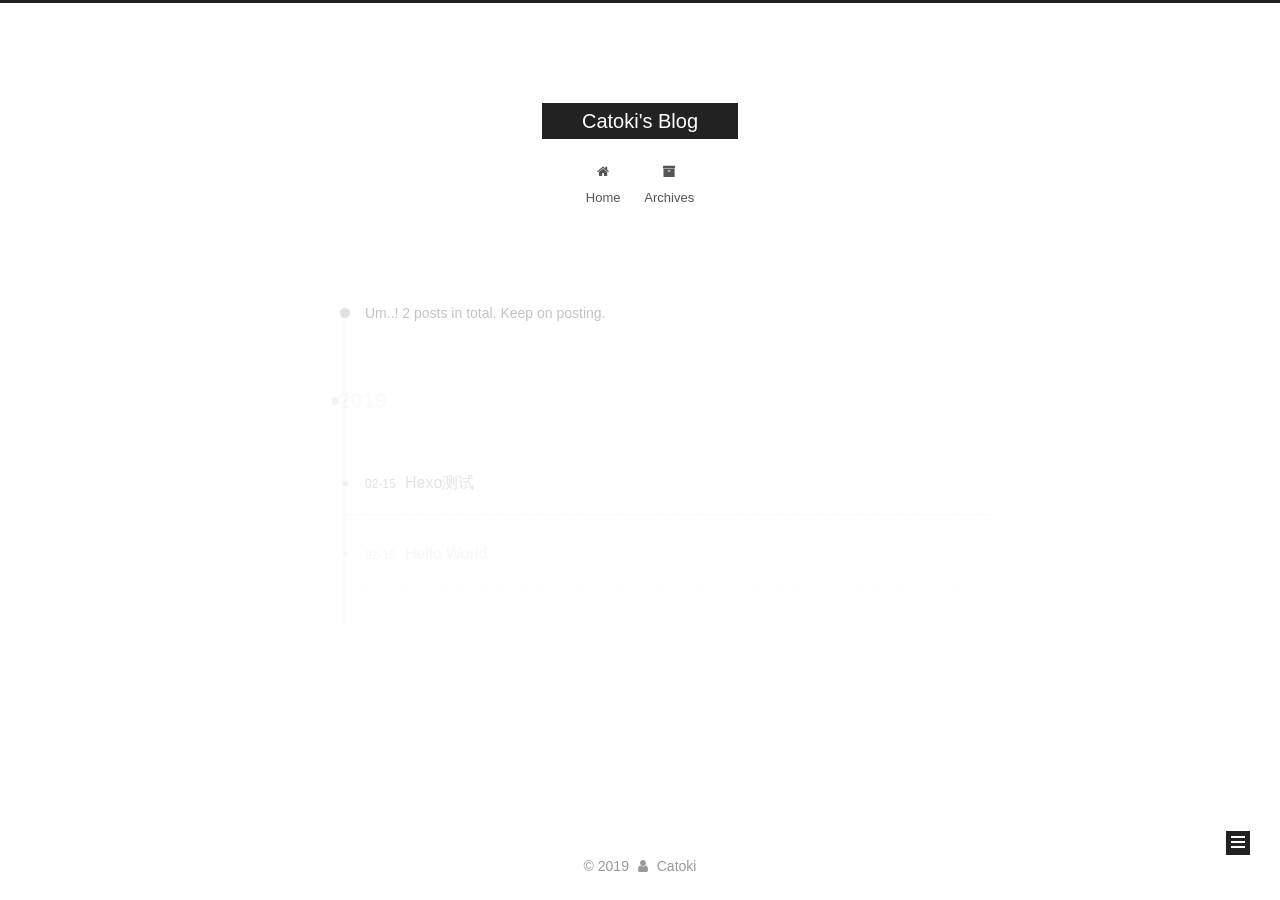
==== commit 8f69ab33: "Site updated: 2019-02-15 15:30:38" ====
--- a/archives/index.html
+++ b/archives/index.html
@@ -376,6 +376,16 @@
           
 
           
+            <div class="links-of-author motion-element">
+                
+                  <span class="links-of-author-item">
+                    <a href="http://weibo.com/u/2170862425" target="_blank" title="微博">
+                      
+                        <i class="fa fa-fw fa-weibo"></i>微博</a>
+                  </span>
+                
+            </div>
+          
 
           
           
@@ -412,15 +422,9 @@
 </div>
 
 
-  <div class="powered-by">Powered by <a class="theme-link" target="_blank" href="https://hexo.io">Hexo</a></div>
-
-
-
-  <span class="post-meta-divider">|</span>
-
-
-
-  <div class="theme-info">Theme &mdash; <a class="theme-link" target="_blank" href="https://github.com/iissnan/hexo-theme-next">NexT.Muse</a> v5.1.4</div>
+
+
+
 
 
 
--- a/css/main.css
+++ b/css/main.css
@@ -1822,7 +1822,7 @@
   width: 4px;
   height: 4px;
   border-radius: 50%;
-  background: #4f1c6c;
+  background: #0479e9;
 }
 .links-of-blogroll {
   font-size: 13px;
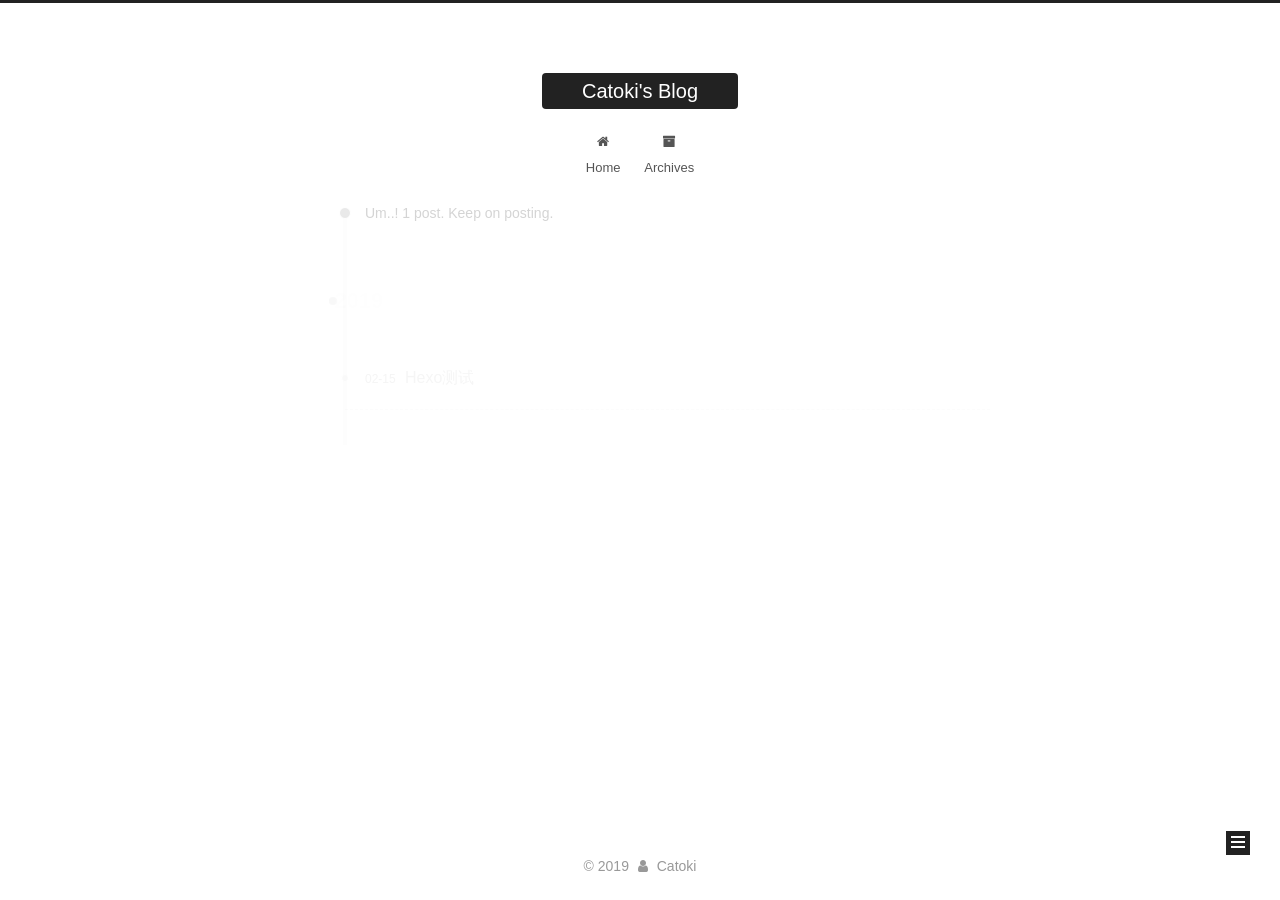
==== commit 46fd9011: "Site updated: 2019-02-15 16:26:44" ====
--- a/archives/index.html
+++ b/archives/index.html
@@ -228,7 +228,7 @@
         
           
         
-        Um..! 2 posts in total. Keep on posting.
+        Um..! 1 post. Keep on posting.
       </span>
 
       
@@ -262,41 +262,6 @@
 
       <div class="post-meta">
         <time class="post-time" itemprop="dateCreated" datetime="2019-02-15T11:50:14+08:00" content="2019-02-15">
-          02-15
-        </time>
-      </div>
-
-    </header>
-  </article>
-
-
-
-      
-
-        
-        
-        
-
-        
-        
-
-        
-
-  <article class="post post-type-normal" itemscope itemtype="http://schema.org/Article">
-    <header class="post-header">
-
-      <h2 class="post-title">
-        
-            <a class="post-title-link" href="/2019/02/15/hello-world/" itemprop="url">
-              
-                <span itemprop="name">Hello World</span>
-              
-            </a>
-        
-      </h2>
-
-      <div class="post-meta">
-        <time class="post-time" itemprop="dateCreated" datetime="2019-02-15T11:40:52+08:00" content="2019-02-15">
           02-15
         </time>
       </div>
@@ -361,7 +326,7 @@
               
                 <a href="/archives/">
               
-                  <span class="site-state-item-count">2</span>
+                  <span class="site-state-item-count">1</span>
                   <span class="site-state-item-name">posts</span>
                 </a>
               </div>
@@ -369,6 +334,15 @@
 
             
 
+            
+              
+              
+              <div class="site-state-item site-state-tags">
+                
+                  <span class="site-state-item-count">1</span>
+                  <span class="site-state-item-name">tags</span>
+                
+              </div>
             
 
           </nav>
--- a/css/main.css
+++ b/css/main.css
@@ -1822,7 +1822,7 @@
   width: 4px;
   height: 4px;
   border-radius: 50%;
-  background: #0479e9;
+  background: #17e8c6;
 }
 .links-of-blogroll {
   font-size: 13px;
@@ -2660,3 +2660,10 @@
 .links-of-blogroll-inline .links-of-blogroll-item {
   display: inline-block;
 }
+.header-inner {
+  padding: 70px 0 0;
+}
+.brand {
+/*background: #94c4f4;*/
+  border-radius: 4px;
+}
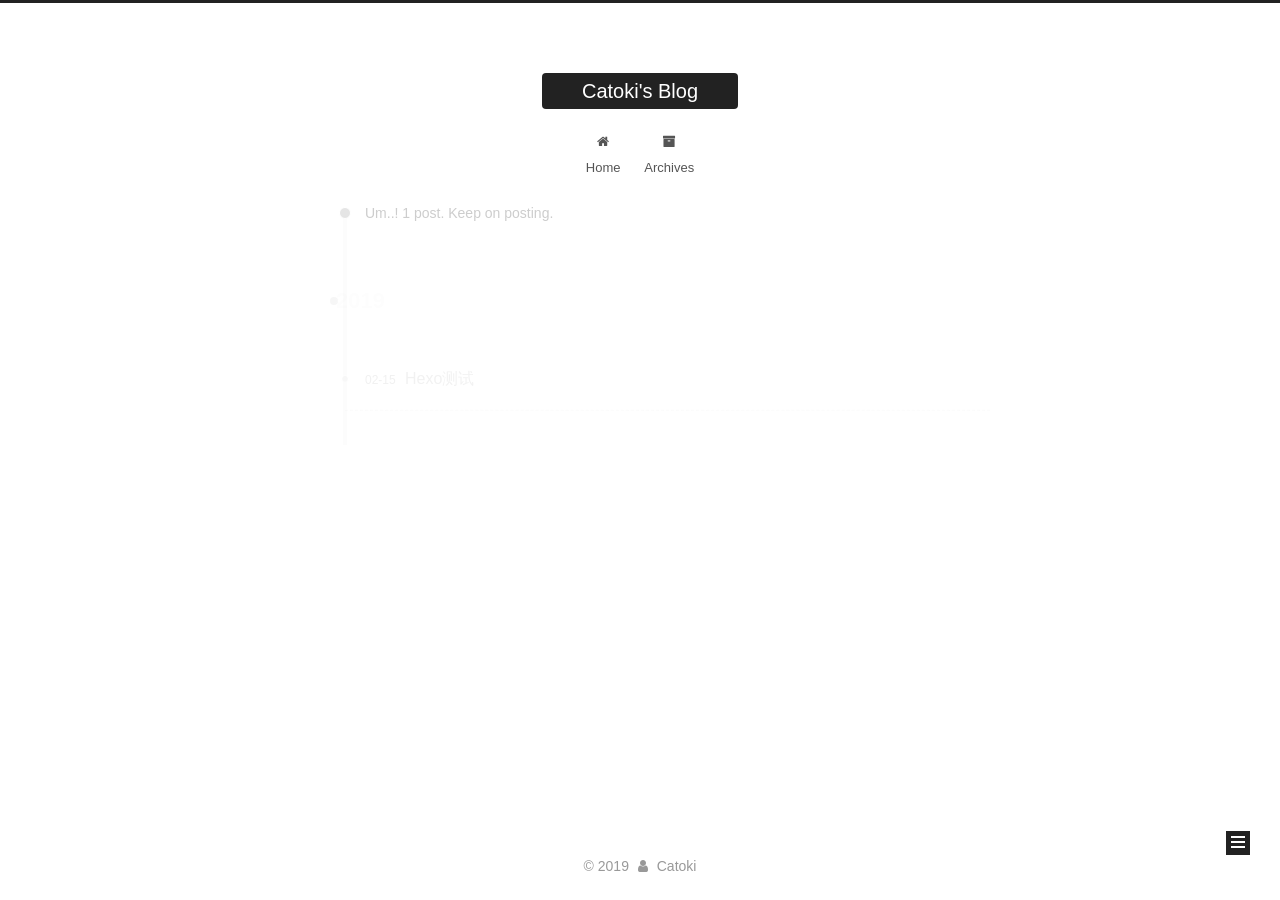
==== commit b4f990f8: "Site updated: 2019-02-15 17:12:43" ====
--- a/archives/index.html
+++ b/archives/index.html
@@ -350,16 +350,6 @@
           
 
           
-            <div class="links-of-author motion-element">
-                
-                  <span class="links-of-author-item">
-                    <a href="http://weibo.com/u/2170862425" target="_blank" title="微博">
-                      
-                        <i class="fa fa-fw fa-weibo"></i>微博</a>
-                  </span>
-                
-            </div>
-          
 
           
           
--- a/css/main.css
+++ b/css/main.css
@@ -1822,7 +1822,7 @@
   width: 4px;
   height: 4px;
   border-radius: 50%;
-  background: #17e8c6;
+  background: #9911f4;
 }
 .links-of-blogroll {
   font-size: 13px;
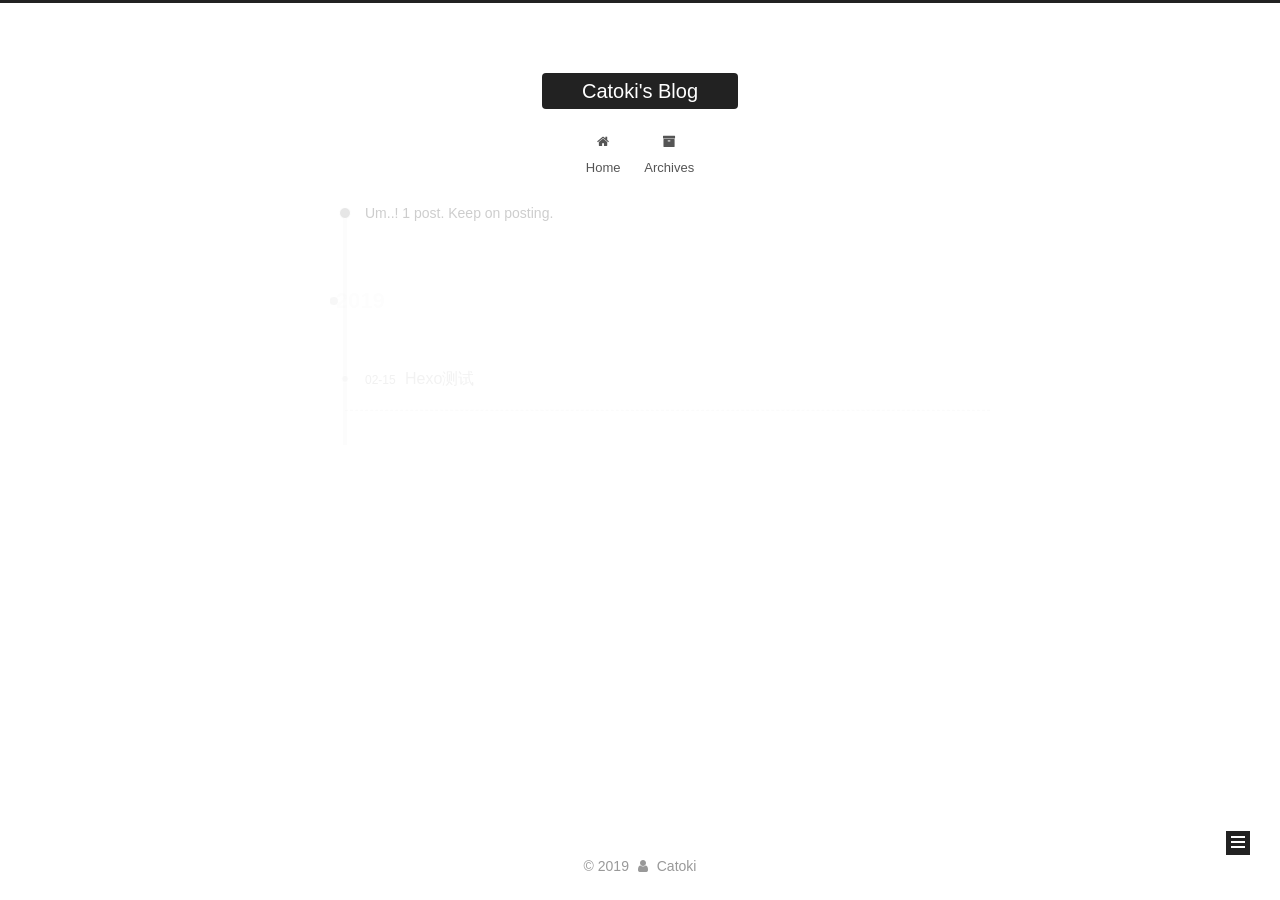
==== commit 3a7db88f: "Site updated: 2019-02-15 17:16:18" ====
--- a/archives/index.html
+++ b/archives/index.html
@@ -335,15 +335,6 @@
             
 
             
-              
-              
-              <div class="site-state-item site-state-tags">
-                
-                  <span class="site-state-item-count">1</span>
-                  <span class="site-state-item-name">tags</span>
-                
-              </div>
-            
 
           </nav>
 
--- a/css/main.css
+++ b/css/main.css
@@ -1822,7 +1822,7 @@
   width: 4px;
   height: 4px;
   border-radius: 50%;
-  background: #9911f4;
+  background: #ffeb63;
 }
 .links-of-blogroll {
   font-size: 13px;
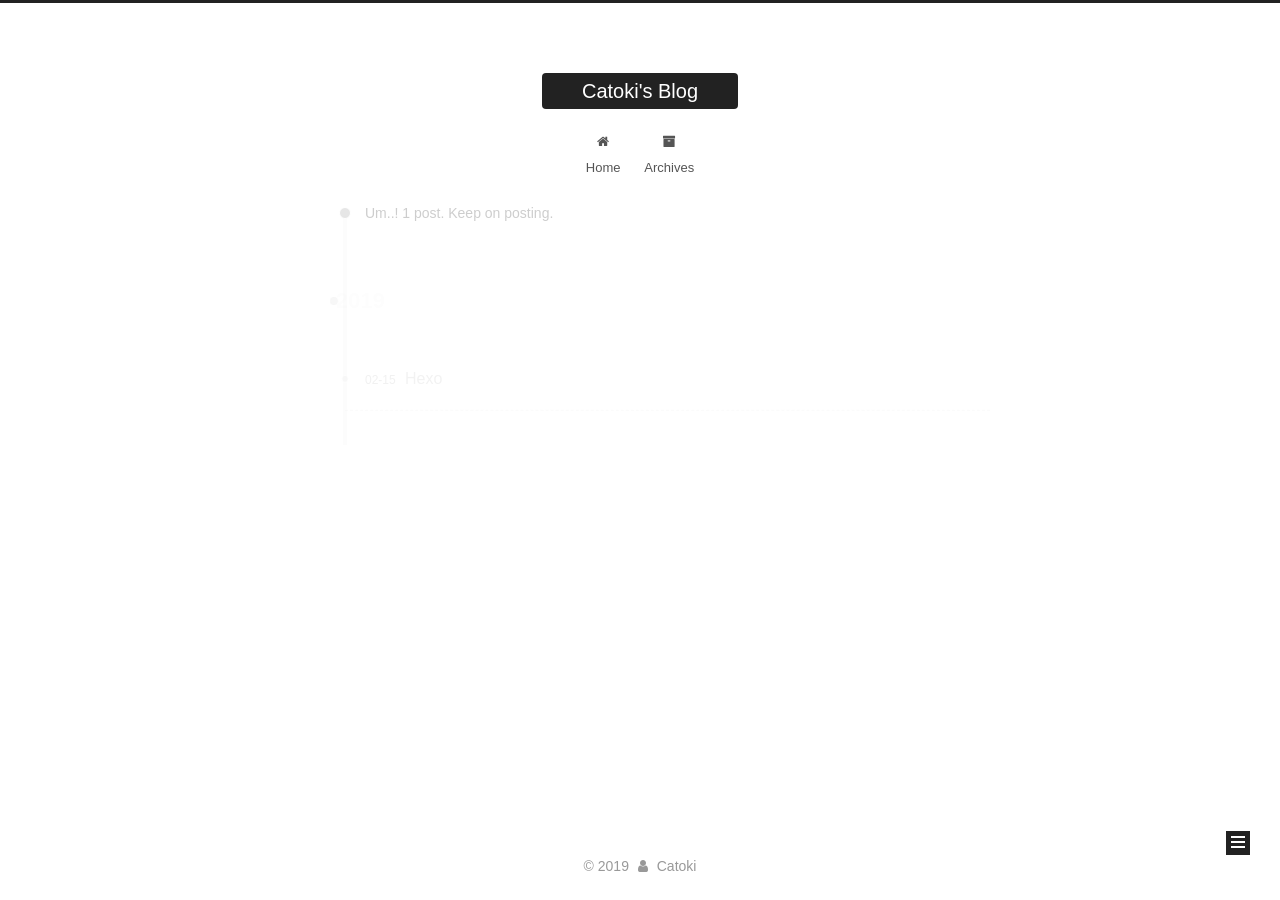
==== commit 71a062e7: "Site updated: 2019-02-15 17:17:54" ====
--- a/archives/index.html
+++ b/archives/index.html
@@ -254,7 +254,7 @@
         
             <a class="post-title-link" href="/2019/02/15/Hexo测试/" itemprop="url">
               
-                <span itemprop="name">Hexo测试</span>
+                <span itemprop="name">Hexo</span>
               
             </a>
         
--- a/css/main.css
+++ b/css/main.css
@@ -1822,7 +1822,7 @@
   width: 4px;
   height: 4px;
   border-radius: 50%;
-  background: #ffeb63;
+  background: #ffa336;
 }
 .links-of-blogroll {
   font-size: 13px;
